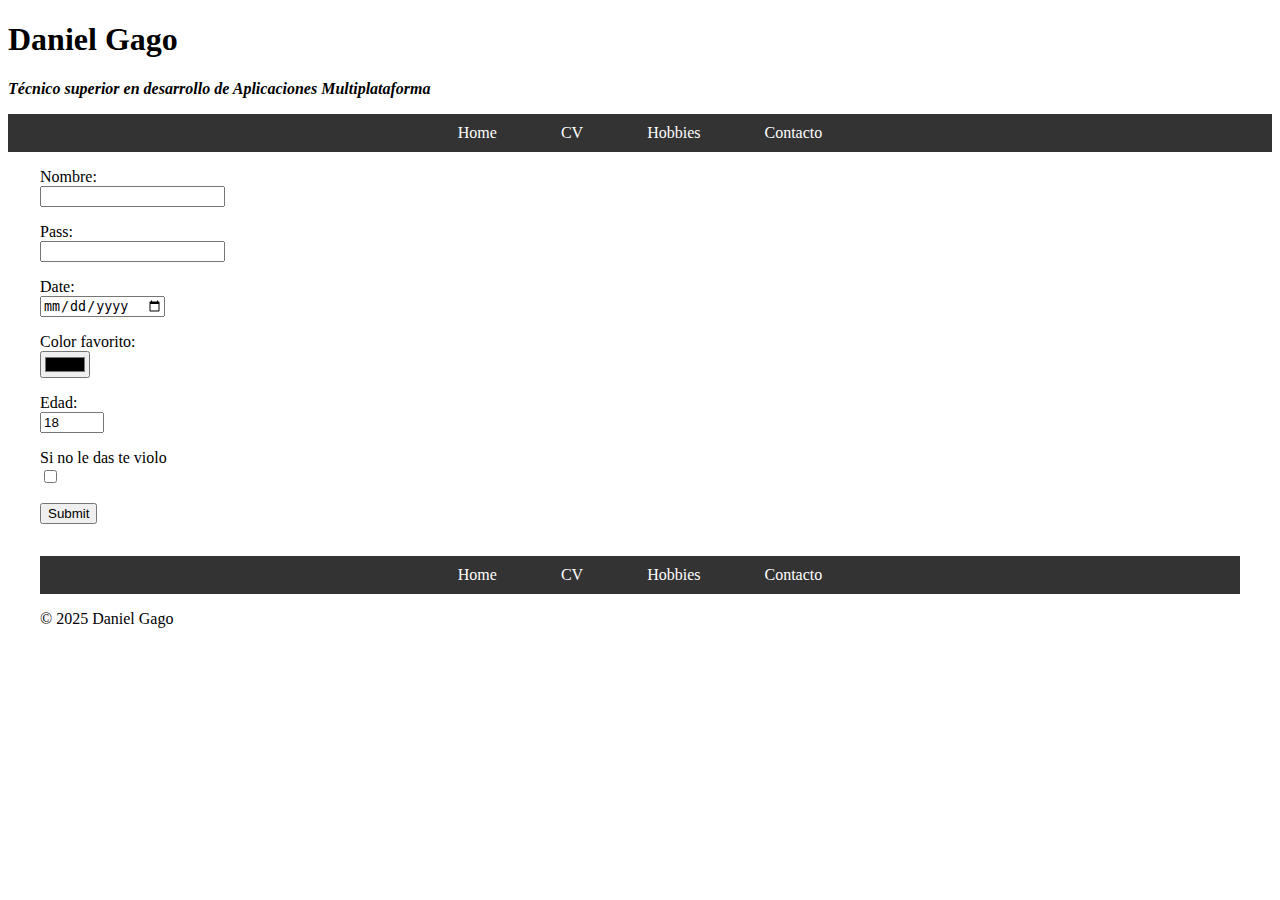
==== contacto.html @ ab38095c "Add files via upload" ====
<!DOCTYPE html> <!-- mirar apunts -->
<html>
	<head>
		<title>Contacto</title> <!-- Per canviar el titol de la pestanya -->
		<link rel="stylesheet" href="css/style.css">
	</head>
	<body>
		<header>
			<h1>Daniel Gago</h1>
			<p><strong><em>Técnico superior en desarrollo de Aplicaciones Multiplataforma</em></strong></p>
			<nav>
				<ul>
					<li><a href="home.html">Home</a></li>
					<li><a href="cv.html">CV</a></li>
					<li><a href="hobbies.html">Hobbies</a></li>
					<li><a href="contacto.html">Contacto</a></li>
				</ul>
			</nav>
		</header>
		<main>
			<form>
				
				<p><label for="campo-nombre" >Nombre: </label><input type="text" name="nombre" id="campo-nombre" /></p>
				<p><label for="pass">Pass: </label><input type="password" name="pass" id="pass"/></p>
				<p><label for="nacimiento">Date: </label><input type="date" name="nacimiento" id="nacimiento"/></p>
				<p><label for="color">Color favorito: </label><input type="color" name="color" id="color" /></p>
				<p><label for="edad">Edad: </label><input type="number" name="edad" value="18" min="1" max="125" id="edad" /></p>
				<p><label for="subscribe">Si no le das te violo</label><input type="checkbox" name="subscribe" id="subscribe"/></p>
				<p><input type="submit" /></p>
			</form>
		</main>
		<footer>
			<nav>
				<ul>
					<li><a href="home.html">Home</a></li>
					<li><a href="cv.html">CV</a></li>
					<li><a href="hobbies.html">Hobbies</a></li>
					<li><a href="contacto.html">Contacto</a></li>
				</ul>
			</nav>
			<p>&copy; 2025 Daniel Gago</p>
		</footer>
	</body>
</html>
---- css/style.css ----
a:link{
		text-decoration: none;
		}
		a:visited{
		text-decoration: none;
		}
		a:hover{
		text-decoration: none;
		}
		a:active{
		text-decoration: none;
		}
		ul{
		list-style: none;
		}
		header{
		margin:0;
		padding: 0;
		}
		nav{
		background-color: #333;
		}
		nav ul{
		margin: 0;
		padding: 0;
		list-style: none;
		text-align: center;
		}
		nav ul li{
		display: inline-block;
		margin-right: 20px;
		}
		nav ul li:last-child {
		margin-right: 0;
		}
		nav ul li a {
		  color: white;
		  text-decoration: none;
		  padding: 10px 20px;
		  display: block;
		  transition: transform 0.3s ease, background-color 0.3s ease;
		}
		nav ul li a:hover {
		  transform: translateY(3px); 
		  background-color: #555; 
		}
		footer {
		margin:0;
		padding: 16px 32px 16px 32px;
		}
		main{
		margin: 0px 32px 0px 32px;
		justify-text: center;
		}
		
		label {
		display: block;
		}
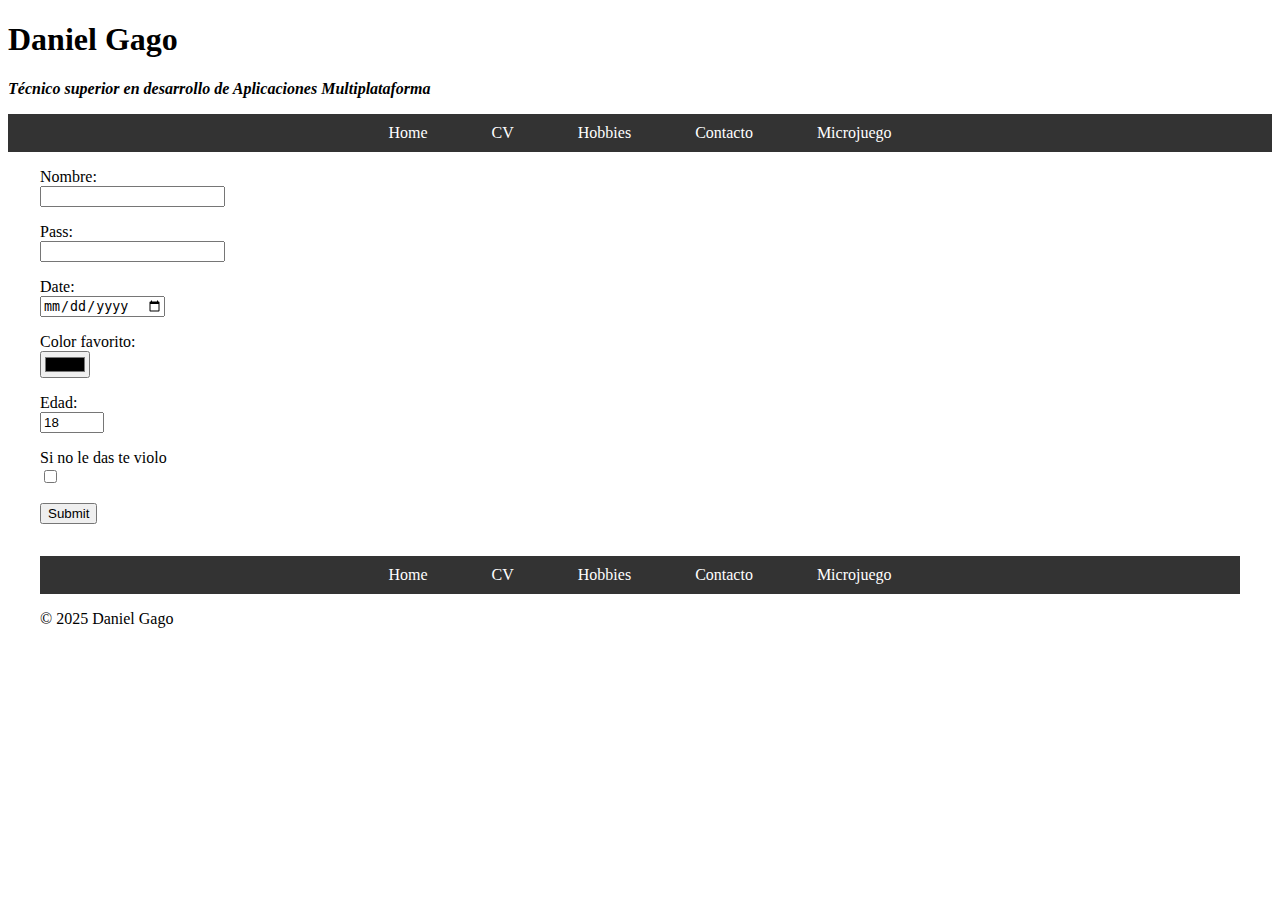
==== commit 96e4629a: "Update contacto.html" ====
--- a/contacto.html
+++ b/contacto.html
@@ -10,10 +10,11 @@
 			<p><strong><em>Técnico superior en desarrollo de Aplicaciones Multiplataforma</em></strong></p>
 			<nav>
 				<ul>
-					<li><a href="home.html">Home</a></li>
+					<li><a href="index.html">Home</a></li>
 					<li><a href="cv.html">CV</a></li>
 					<li><a href="hobbies.html">Hobbies</a></li>
 					<li><a href="contacto.html">Contacto</a></li>
+					<li><a href="microjuego.html">Microjuego</a></li>
 				</ul>
 			</nav>
 		</header>
@@ -32,13 +33,14 @@
 		<footer>
 			<nav>
 				<ul>
-					<li><a href="home.html">Home</a></li>
+					<li><a href="index.html">Home</a></li>
 					<li><a href="cv.html">CV</a></li>
 					<li><a href="hobbies.html">Hobbies</a></li>
 					<li><a href="contacto.html">Contacto</a></li>
+					<li><a href="microjuego.html">Microjuego</a></li>
 				</ul>
 			</nav>
 			<p>&copy; 2025 Daniel Gago</p>
 		</footer>
 	</body>
-</html>+</html>
